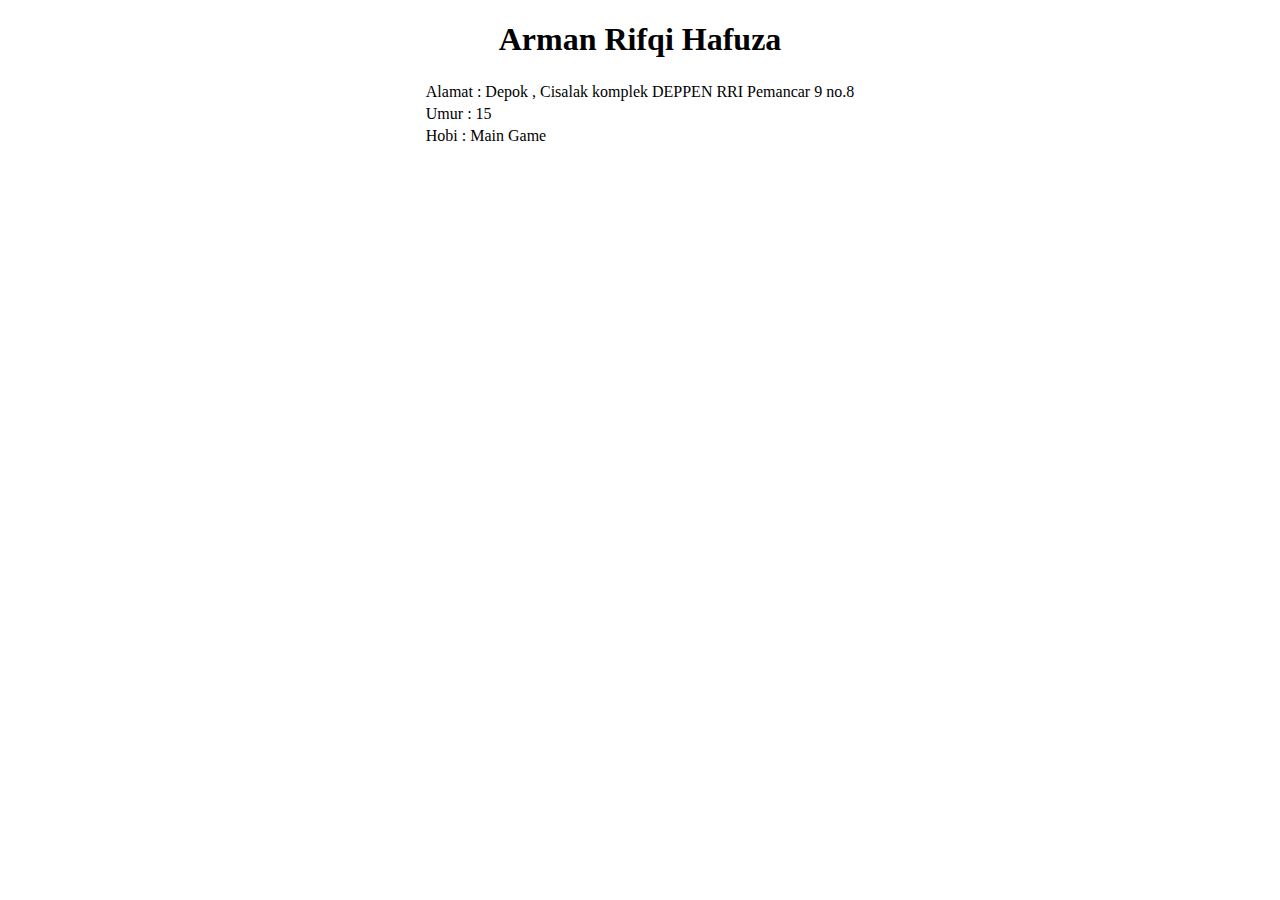
==== Arman.html @ ce26881c "Profil" ====
<!DOCTYPE html>
<html lang="en">
<head>
    <meta charset="UTF-8">
    <meta name="viewport" content="width=device-width, initial-scale=1.0">
    <title>Perkenalan</title>
</head>
<body>
    <center><h1>Arman Rifqi Hafuza</h1></center>
    <center><table table-border="0">
    <tr>
        <td>Alamat : Depok , Cisalak komplek DEPPEN RRI Pemancar 9 no.8</td>
    </tr>
    <tr>
        <td>Umur : 15</td>
    </tr>
    <tr>
        <td>Hobi : Main Game</td>
    </tr>
    </table>
</body>
</html>
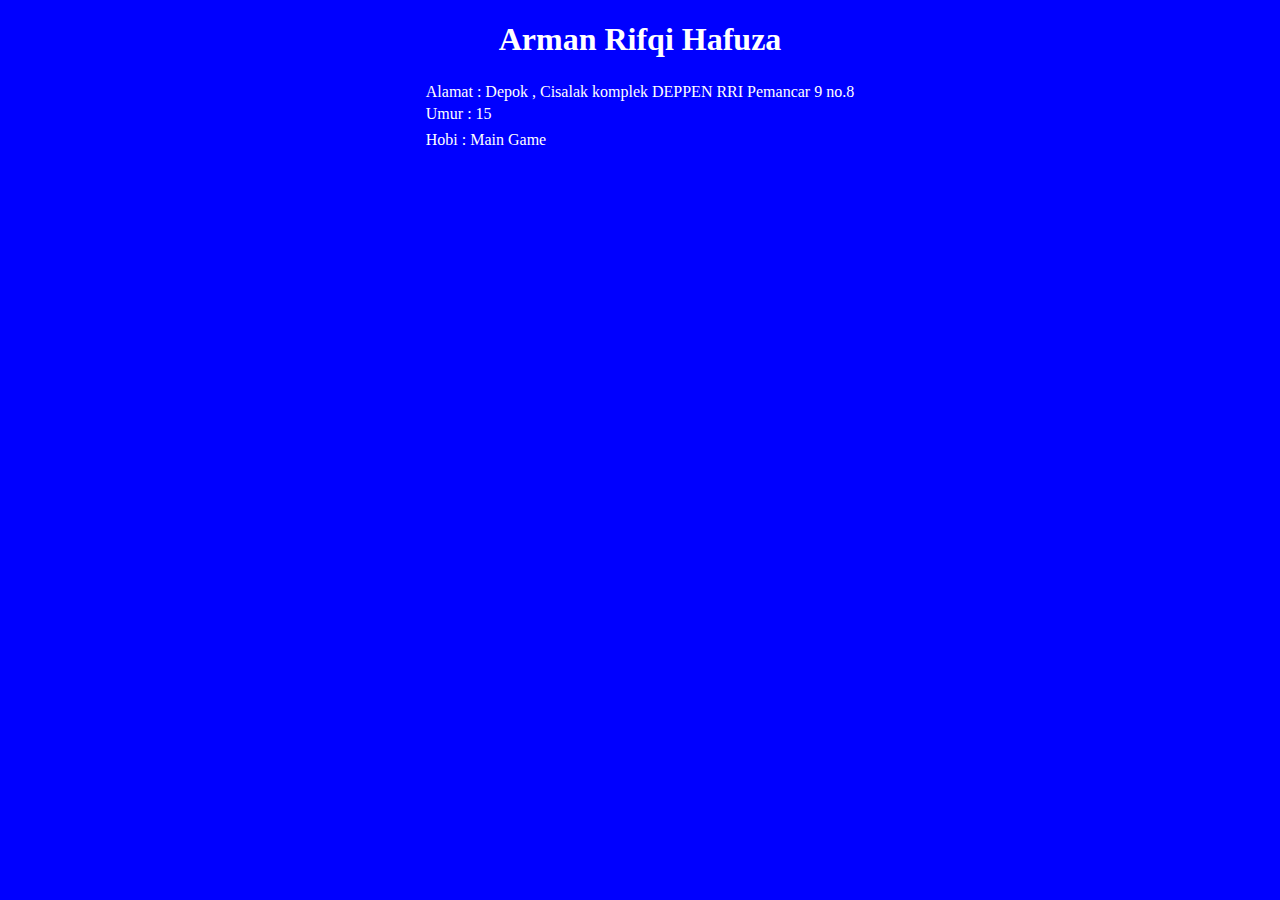
==== commit 3c8bf4f3: "Profil" ====
--- a/Arman.html
+++ b/Arman.html
@@ -5,7 +5,7 @@
     <meta name="viewport" content="width=device-width, initial-scale=1.0">
     <title>Perkenalan</title>
 </head>
-<body>
+<body bgcolor="blue" text="white">
     <center><h1>Arman Rifqi Hafuza</h1></center>
     <center><table table-border="0">
     <tr>
@@ -15,6 +15,9 @@
         <td>Umur : 15</td>
     </tr>
     <tr>
+        <td></td>
+    </tr>
+    <tr>
         <td>Hobi : Main Game</td>
     </tr>
     </table>
